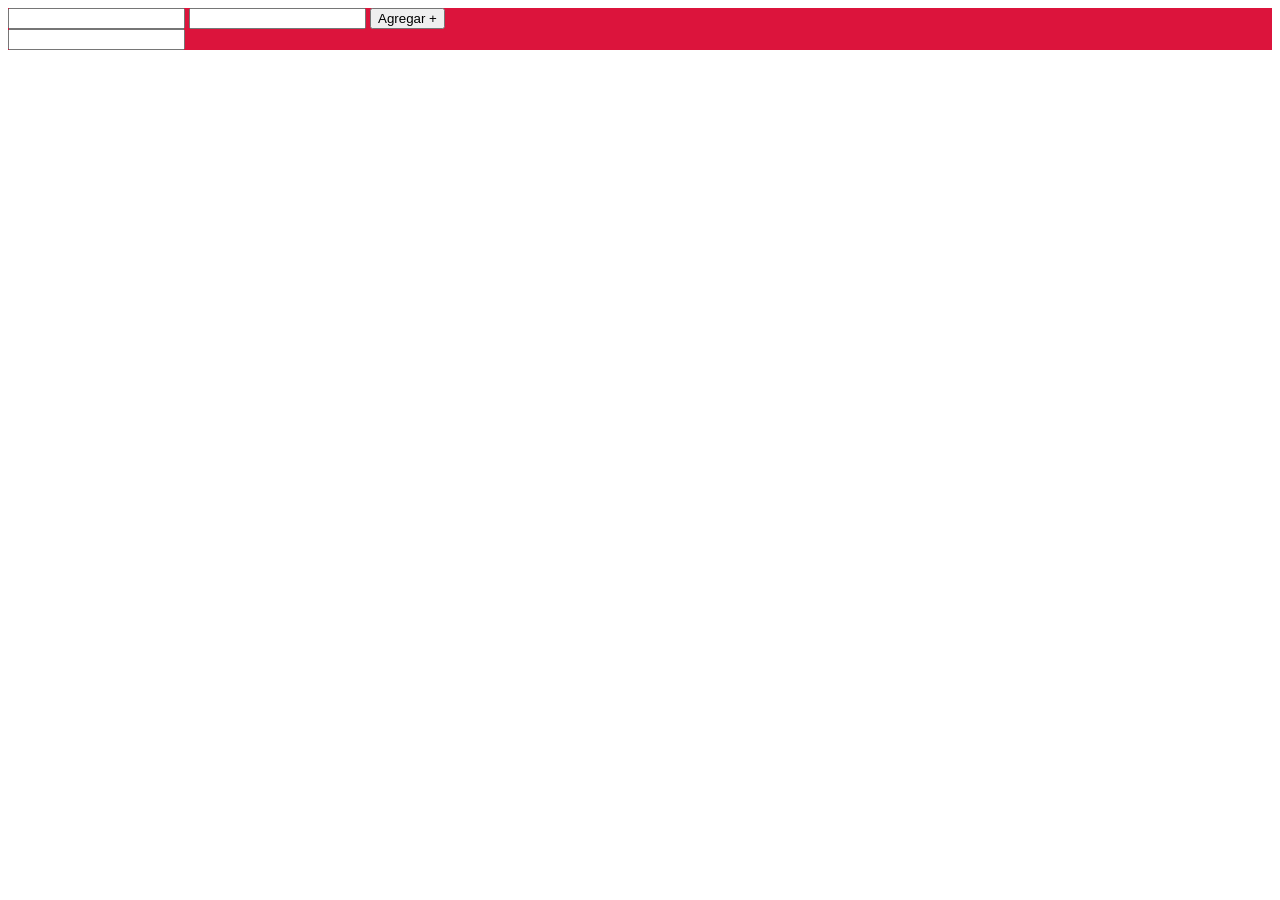
==== vistas/index.html @ b426a680 "EQ_RAMOS:añadir estructura de carpetas" ====
<!DOCTYPE html>
<html lang="en">
<head>
    <meta charset="UTF-8">
    <meta name="viewport" content="width=device-width, initial-scale=1.0">
    <title>Document</title>
    <link rel="stylesheet" href="../public/estilos/index.css">
</head>
<body>
    <section>
        <div>
            <form action="registrar.php">
                <input class="title" type="text" name="title" id="title">
                <input class="description" type="text" name="title" id="title">
                <button type="submit">Agregar + </button>
            </form>
        </div>
        <div>
            <input type="text" name="" id="">
        </div>
    </section>
</body>
</html>
---- public/estilos/index.css ----
section{
    background: crimson;
}
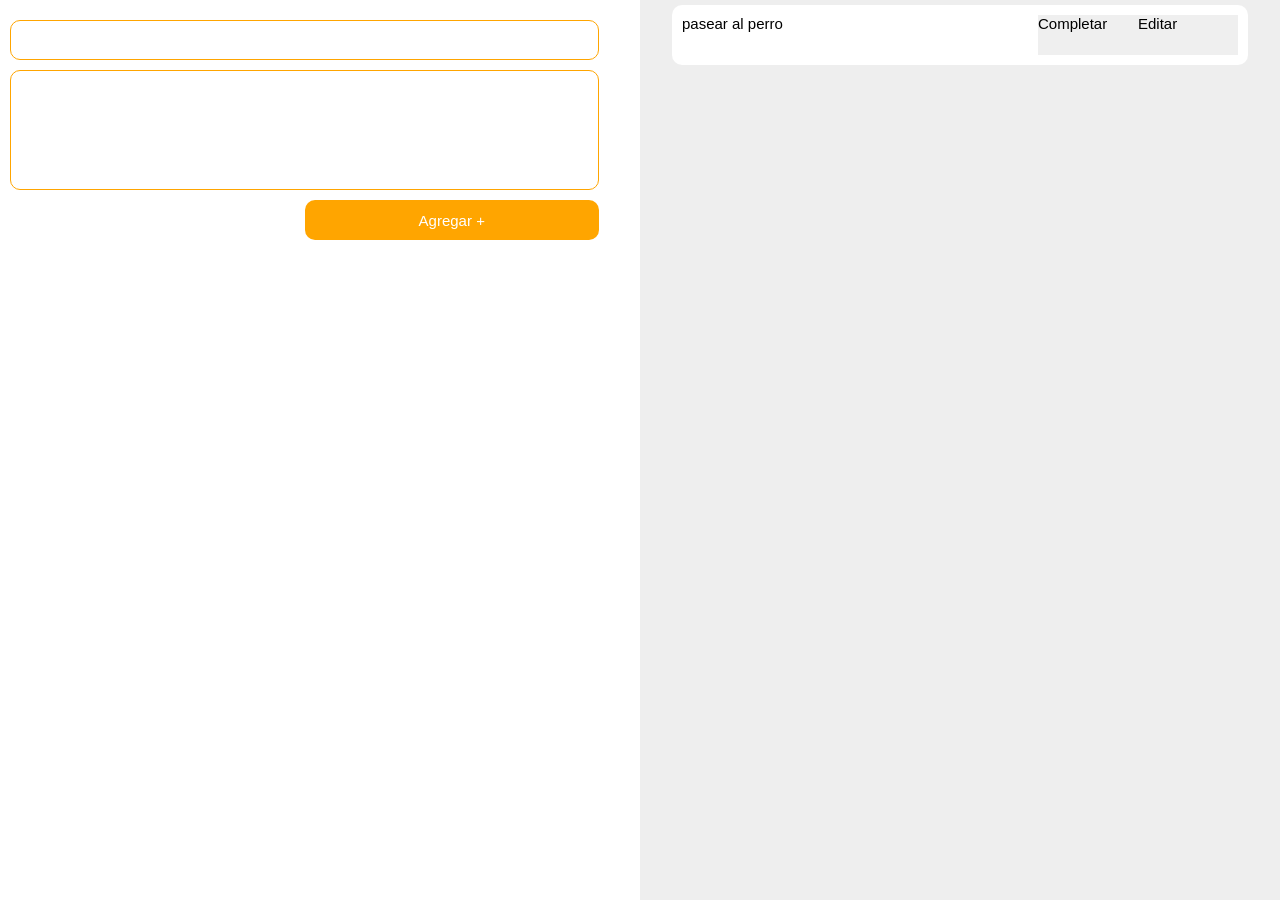
==== commit 0e73201b: "EQ_RAMOS: actualizar fornt" ====
--- a/vistas/index.html
+++ b/vistas/index.html
@@ -8,15 +8,23 @@
 </head>
 <body>
     <section>
-        <div>
+        <div class="formulario">
             <form action="registrar.php">
                 <input class="title" type="text" name="title" id="title">
                 <input class="description" type="text" name="title" id="title">
-                <button type="submit">Agregar + </button>
+                <div class="cont-btn">
+                    <button type="submit">Agregar + </button>
+                </div>
             </form>
         </div>
-        <div>
-            <input type="text" name="" id="">
+        <div class="tasks">
+            <div class="task">
+                <p>pasear al perro</p>
+                <div class="cont-actions">
+                     <button type="button">Completar</button>
+                    <button>Editar</button>
+                </div>
+            </div>
         </div>
     </section>
 </body>
--- a/public/estilos/index.css
+++ b/public/estilos/index.css
@@ -1,3 +1,108 @@
+*{
+    padding: 0%;
+    margin: 0%;
+    box-sizing: border-box;
+    font-family: 'Segoe UI', Tahoma, Geneva, Verdana, sans-serif;
+    font-size: 15px;
+}
+
 section{
-    background: crimson;
+    display: grid;
+    grid-template-columns: 1fr 1fr;
+    height: 100vh;
+    width: 100vw;
+    overflow: hidden;
+
+}
+
+.formulario{
+    display: grid;
+    margin: 10px;
+    display: grid;
+
+}
+
+.formulario input{
+    width: 95%;
+    height: 40px;
+    border: 1px solid orange;
+    padding: 10px;
+    margin-top: 10px;
+    border-radius: 10px;
+}
+
+.formulario .description{
+    width: 95%;
+    height: 120px;
+}
+
+.cont-btn{
+    margin-top: 10px;
+    width: 95%;
+    height: 40px;
+    display: flex;
+    justify-content: flex-end;
+}
+
+.cont-btn button{
+    border-radius: 10px;
+    border: none;
+    width: 50%;
+    background-color: orange;
+    color: white;
+}
+
+.cont-btn button:hover{
+    border: none;
+    width: 50%;
+    background-color: rgb(212, 139, 3);
+    color: white;
+    cursor: pointer;
+}
+
+
+
+
+/*
+****
+
+SECCION TASK
+
+****
+*/
+
+
+.tasks{
+    background-color: rgb(238, 238, 238);
+    display: grid;
+    justify-content: center;
+}
+
+.tasks .task{
+    margin: 5px;
+    width: 45vw;
+    background-color: white;
+    height: 60px;
+    display: flex;
+    border-radius: 10px;
+    padding: 10px;
+}
+
+.tasks .task p{
+    width: 70%;
+}
+
+.tasks .task .cont-actions{
+    background-color: rgb(156, 70, 70);
+    display: flex;
+    justify-content: space-between;
+}
+
+.tasks .task .cont-actions button{
+    text-align: center;
+    border: none;
+    height: 40px;
+    width: 100px;
+    display: flex;
+    justify-content: space-between;
 }
